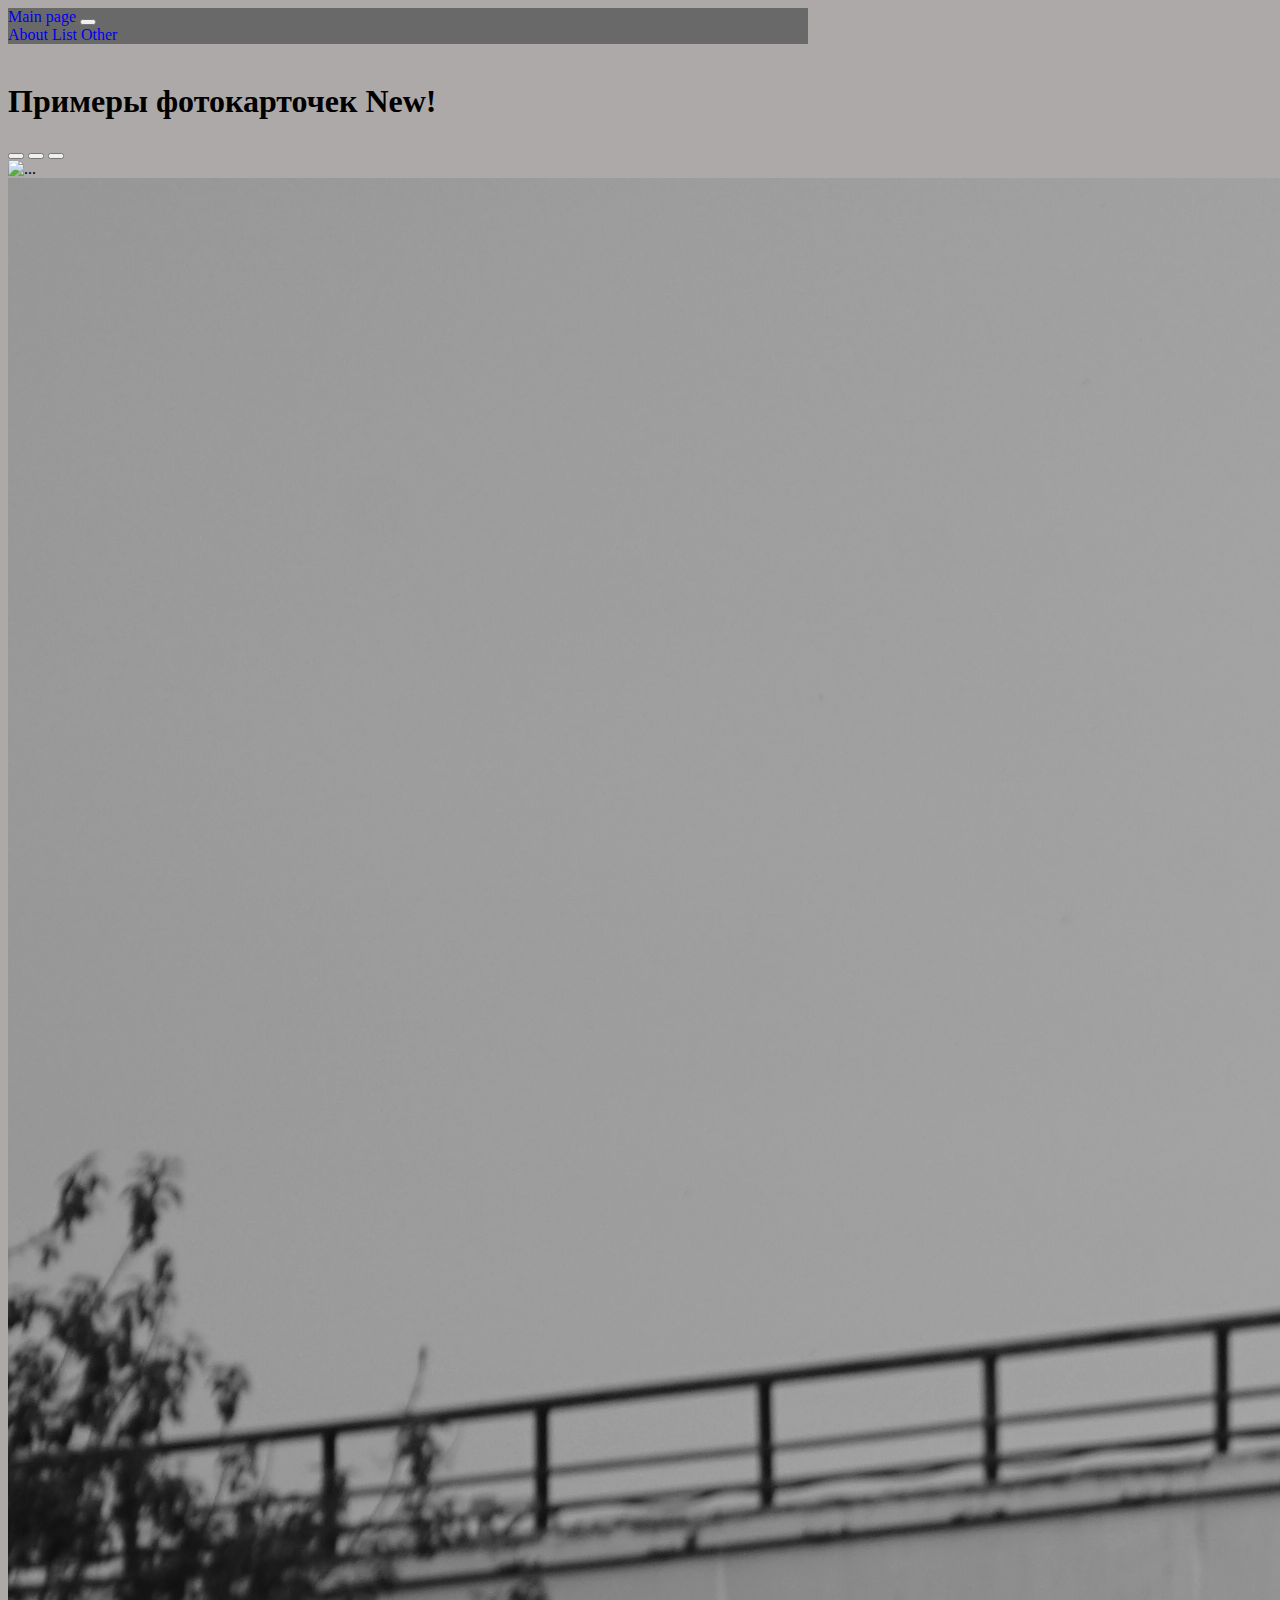
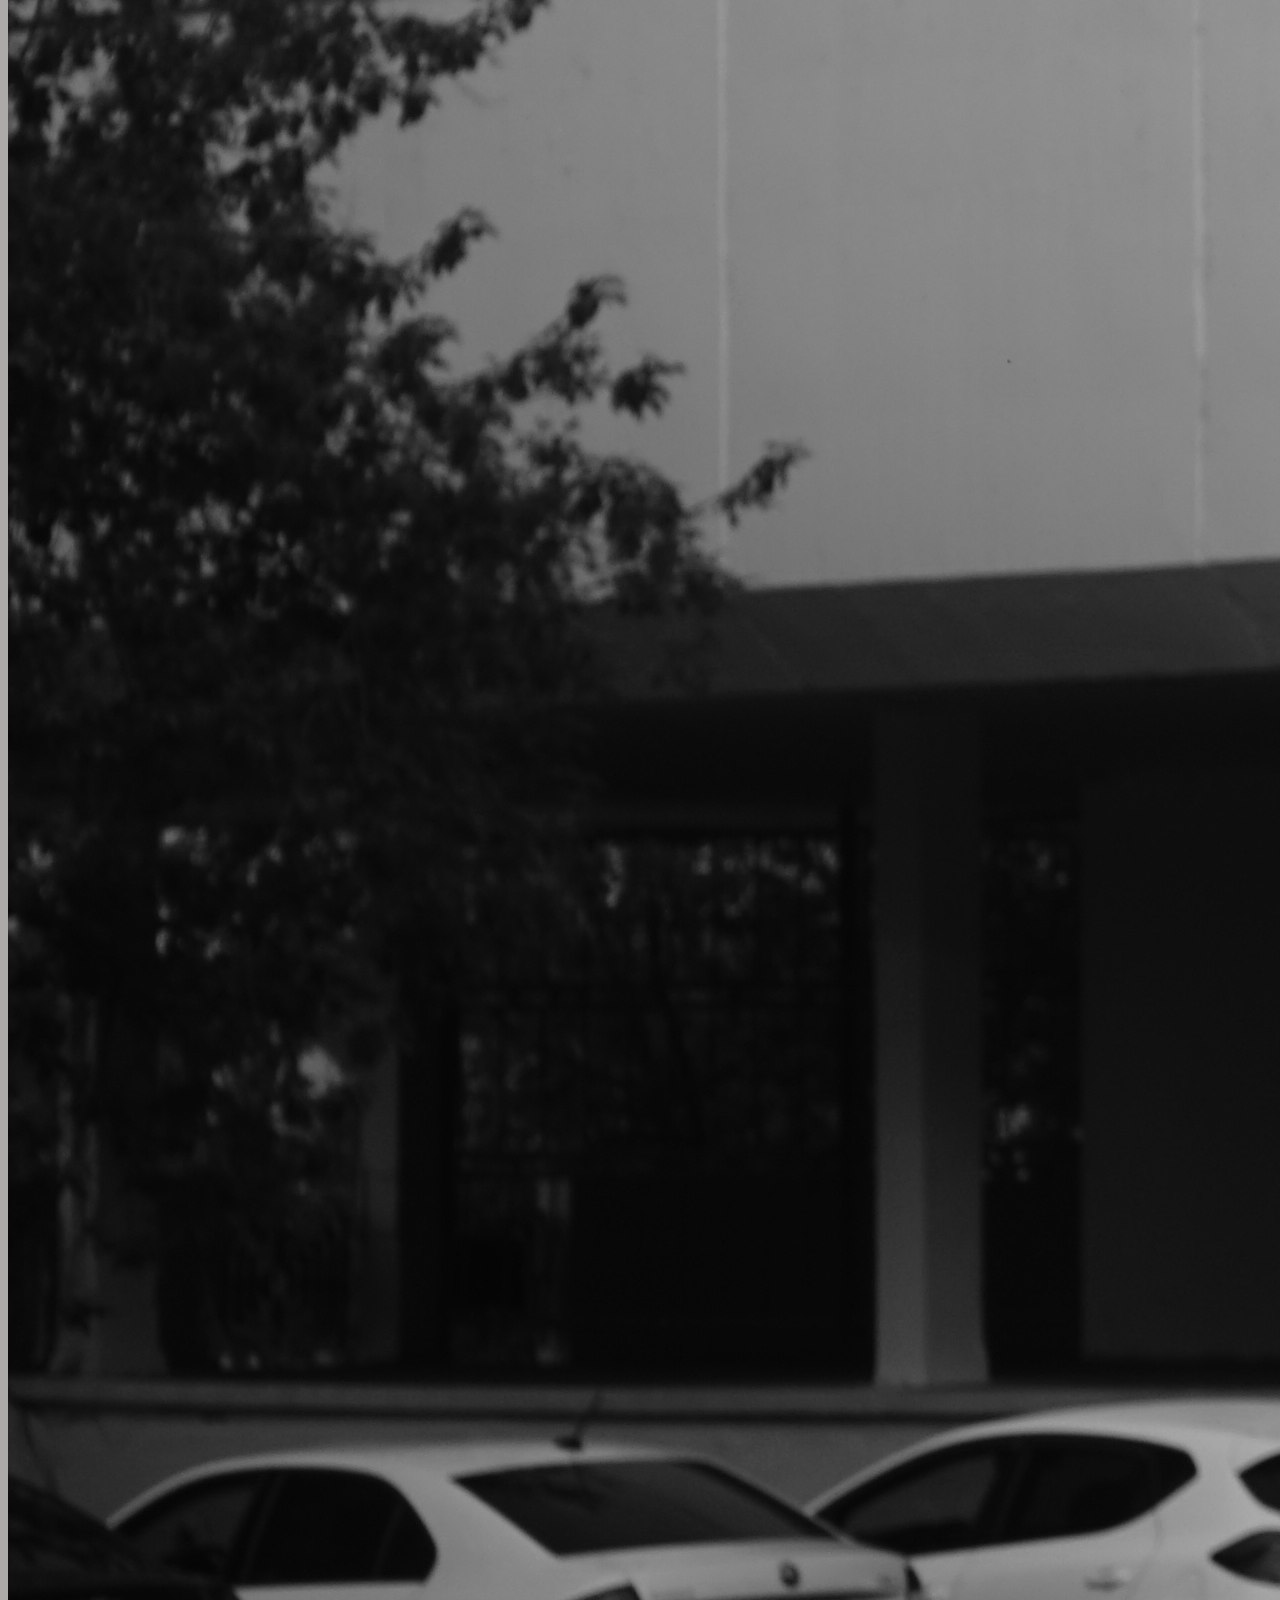
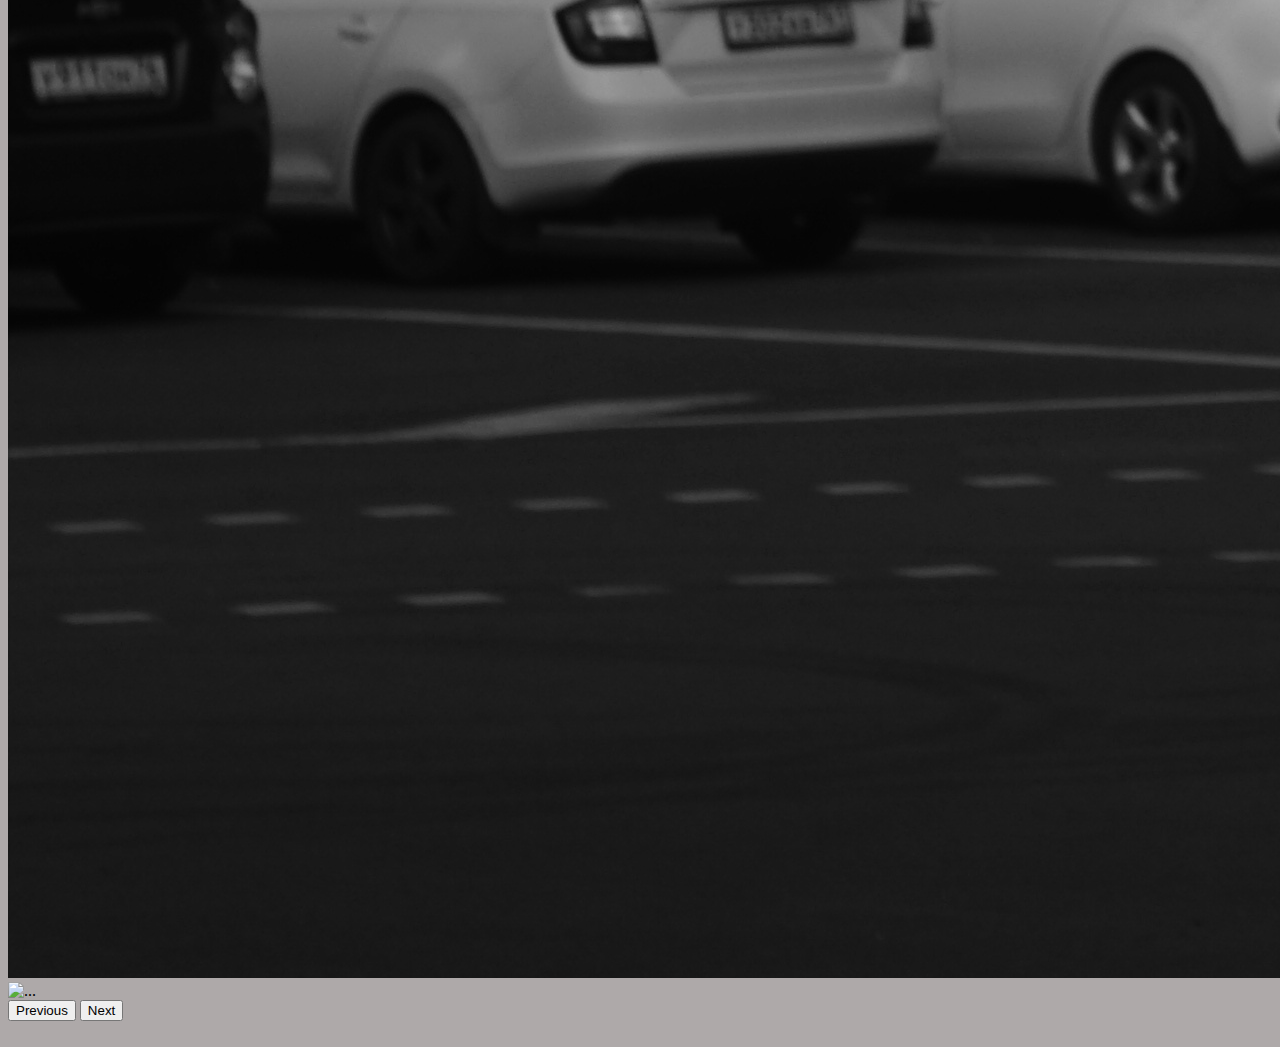
==== Site /index.html @ d403f008 "site" ====
<!DOCTYPE html>
<html lang="ru">
<head>
    <link href="https://cdn.jsdelivr.net/npm/bootstrap@5.3.2/dist/css/bootstrap.min.css" rel="stylesheet" integrity="sha384-T3c6CoIi6uLrA9TneNEoa7RxnatzjcDSCmG1MXxSR1GAsXEV/Dwwykc2MPK8M2HN" crossorigin="anonymous">
    <script src="https://cdn.jsdelivr.net/npm/bootstrap@5.3.2/dist/js/bootstrap.bundle.min.js" integrity="sha384-C6RzsynM9kWDrMNeT87bh95OGNyZPhcTNXj1NW7RuBCsyN/o0jlpcV8Qyq46cDfL" crossorigin="anonymous"></script>
    <link rel="stylesheet" href="style.css">
    <meta charset="UTF-8">
    <meta name="viewport" content="width=device-width, initial-scale=1.0">
    <title>Галерея </title>
    
</head>
<body>
    <div class="container" style="width: 800px;">
        <div id="menu"></div>
        <br>
        <h1>Примеры фотокарточек <span class="badge bg-secondary">New!</span></h1>
        <div id="carouselExampleIndicators" class="carousel slide">
            <div class="carousel-indicators">
              <button type="button" data-bs-target="#carouselExampleIndicators" data-bs-slide-to="0" class="active" aria-current="true" aria-label="Slide 1"></button>
              <button type="button" data-bs-target="#carouselExampleIndicators" data-bs-slide-to="1" aria-label="Slide 2"></button>
              <button type="button" data-bs-target="#carouselExampleIndicators" data-bs-slide-to="2" aria-label="Slide 3"></button>
            </div>
            <div class="carousel-inner">
              <div class="carousel-item active">
                <img src="img/DSC04078.JPG" class="d-block w-100" alt="...">
              </div>
              <div class="carousel-item">
                <img src="img/DSC04107.JPG" class="d-block w-100" alt="...">
              </div>
              <div class="carousel-item">
                <img src="img/DSC04224.JPG" class="d-block w-100" alt="...">
              </div>
            </div>
            <button class="carousel-control-prev" type="button" data-bs-target="#carouselExampleIndicators" data-bs-slide="prev">
              <span class="carousel-control-prev-icon" aria-hidden="true"></span>
              <span class="visually-hidden">Previous</span>
            </button>
            <button class="carousel-control-next" type="button" data-bs-target="#carouselExampleIndicators" data-bs-slide="next">
              <span class="carousel-control-next-icon" aria-hidden="true"></span>
              <span class="visually-hidden">Next</span>
            </button>
          </div>   
          <br>
    </div>
        <script src="https://cdn.jsdelivr.net/npm/jquery@3.7.1/dist/jquery.min.js">
        </script>
        <script>
          $("#menu").load("menu.html")
        </script>
</body>
</html>
---- Site /style.css ----
ul li{display: inline;}
a:visited{color: white;}
a:hover{color: white;}
a{text-decoration: none;}
h2{margin-bottom: 10px;}

.button{
    border-color: whitesmoke;
    border-style: solid;
    border-radius: 3px;
    border-width: 1px;
    background-color: black;
    padding: 1px 7px 2px;
    display: inline-block;
    text-align: start;
    margin: 0em;
}
body{
    background-color: #aea9a9;
}
.pic{
    border: 10px solid black;
    background: grey;
    width: 800px;
    margin: 35px;
    margin-left: 10px;
    padding: 15px;
}
.card-body{
    background-color: #aea9a9;
    padding-bottom: 110px;
    
}
.card{
    /* border: 10px solid black; */
    background: dimgray;
    width: 775px;
    margin-top: 35px;
    padding: 5px;
}
.btn{
    background-color: dimgray;
    color: white;
}
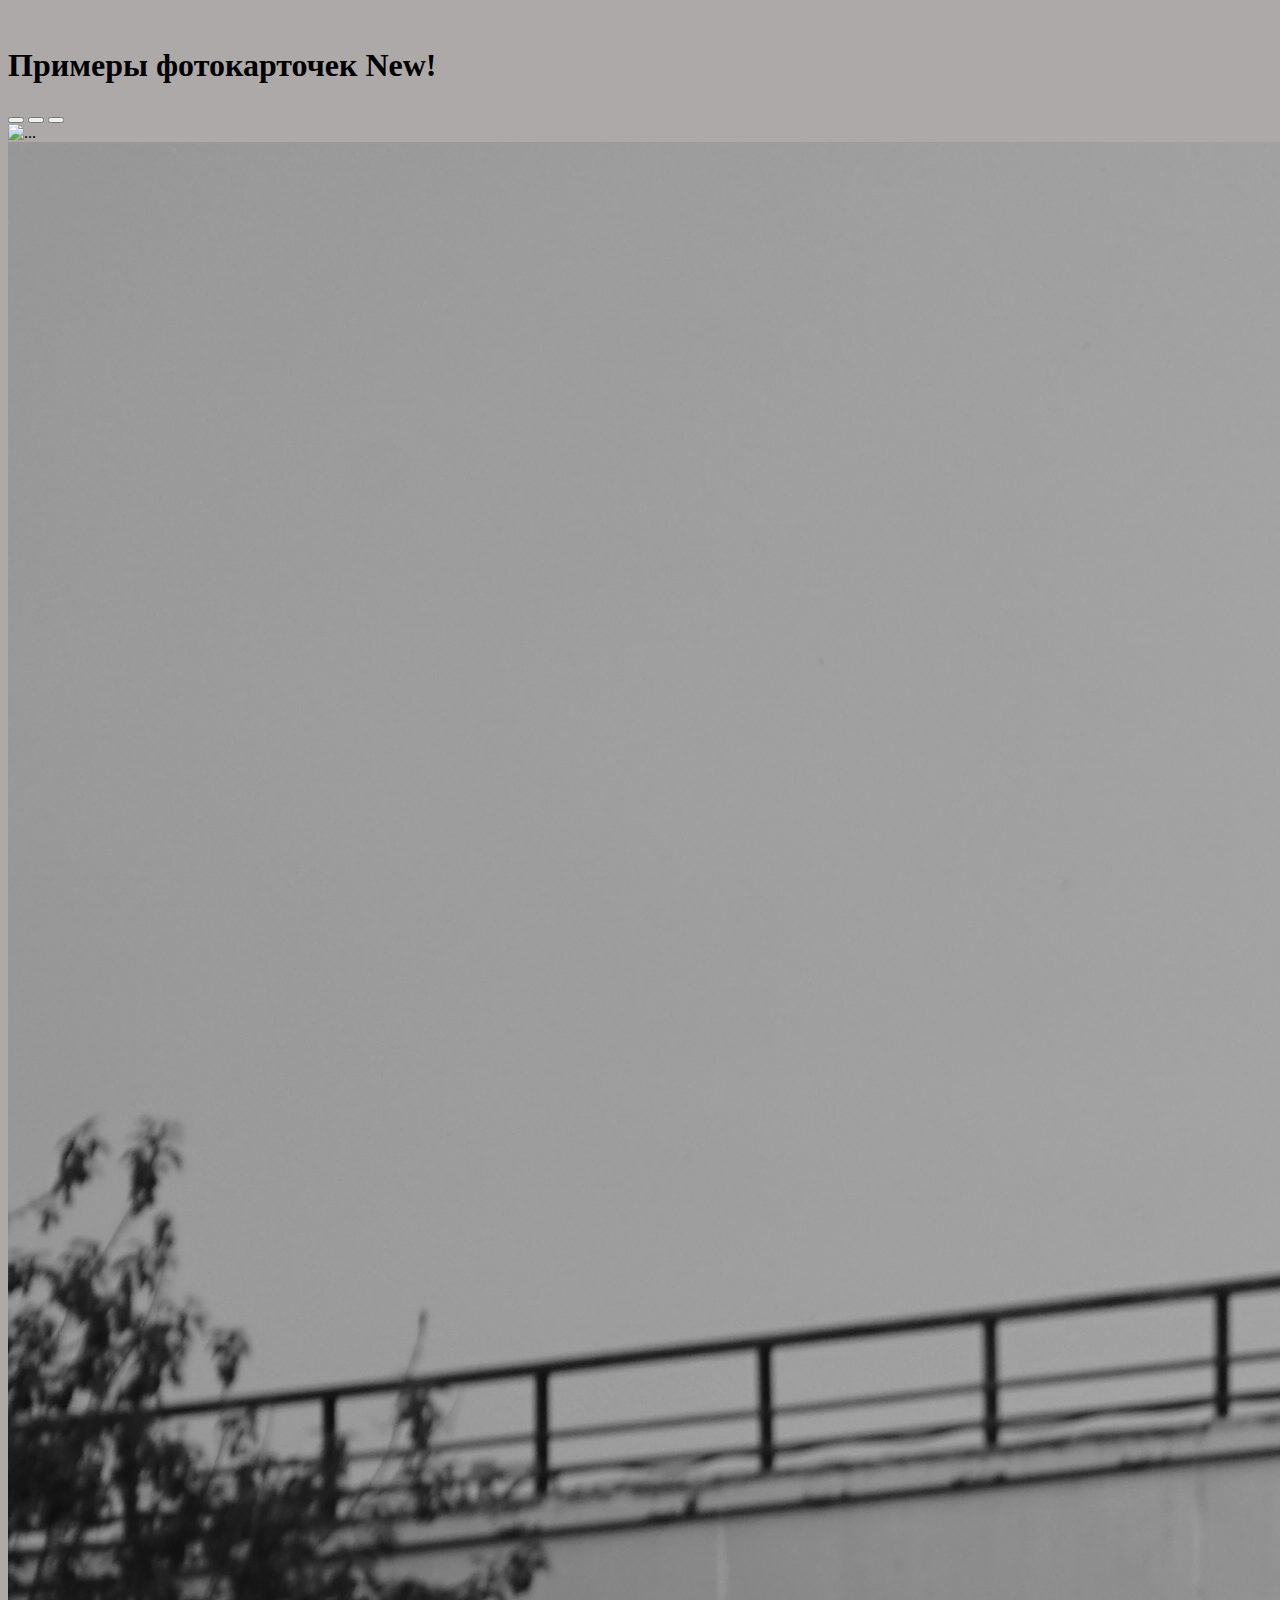
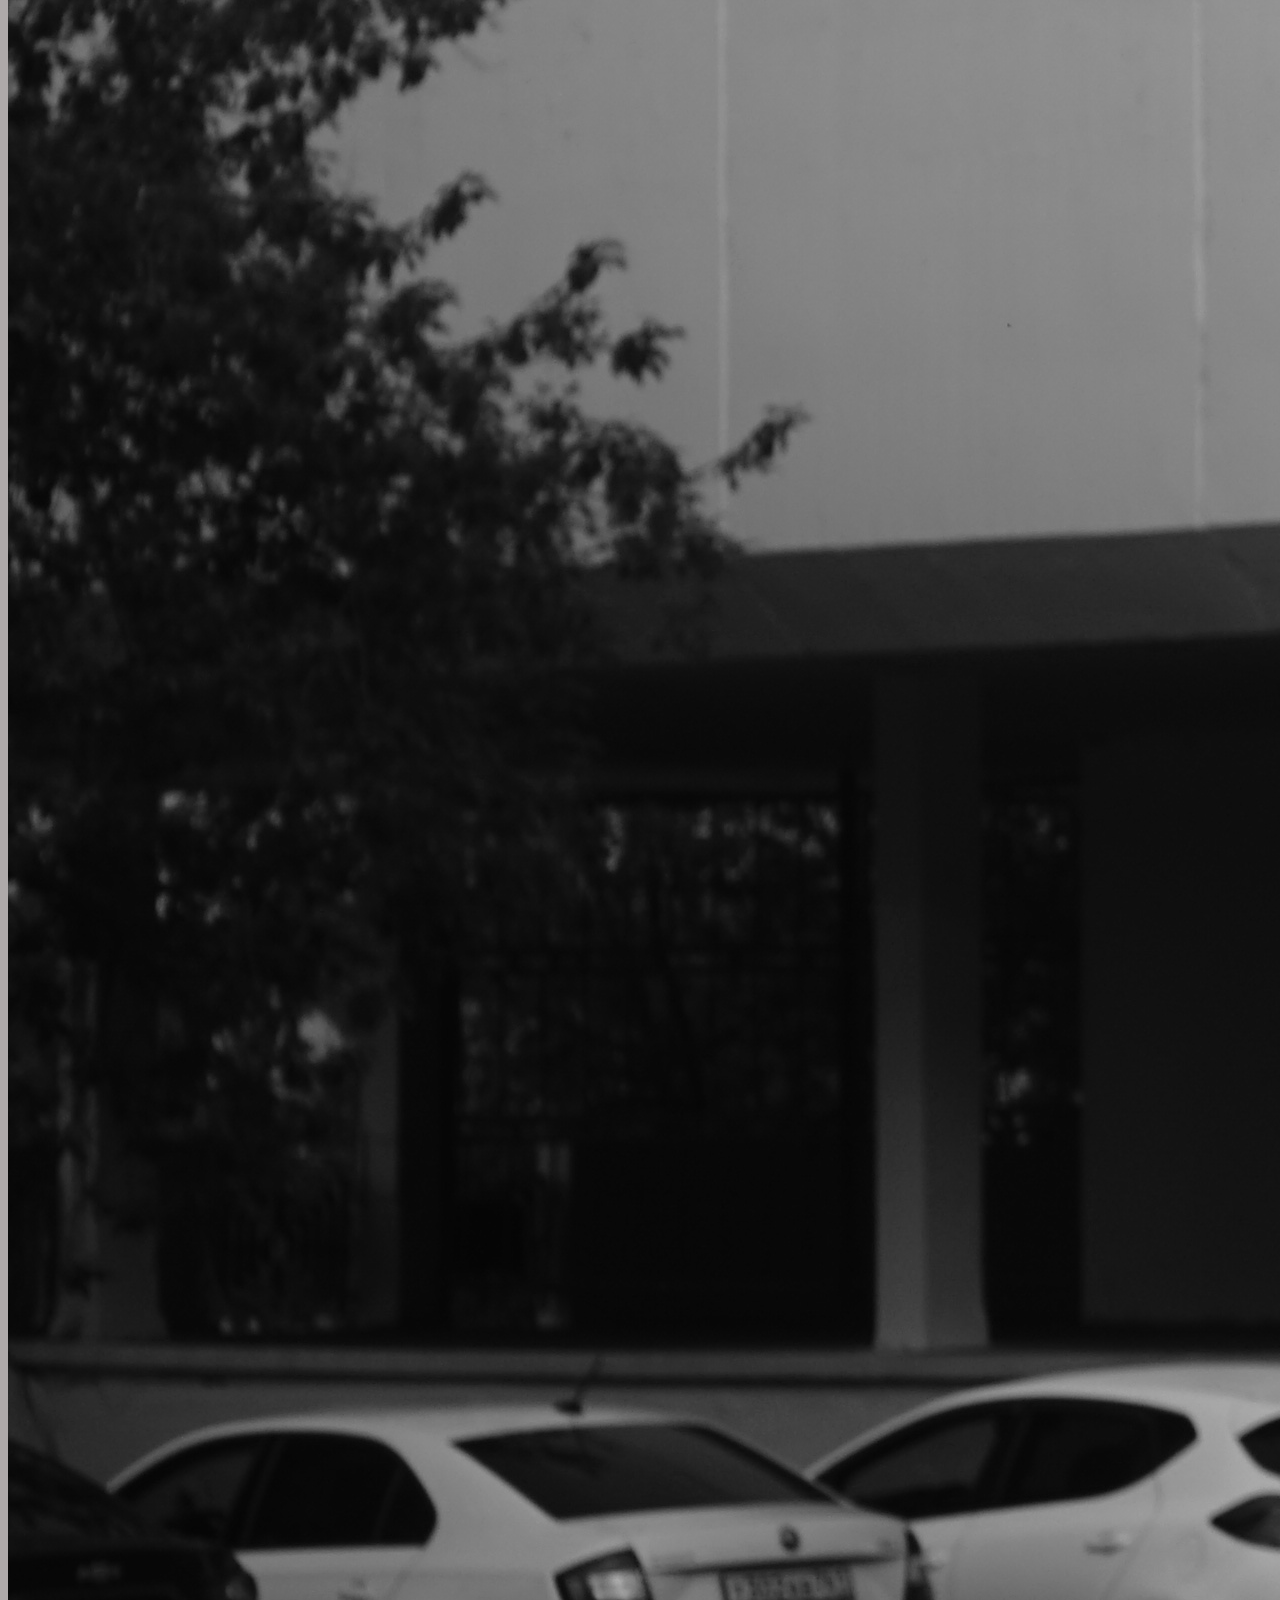
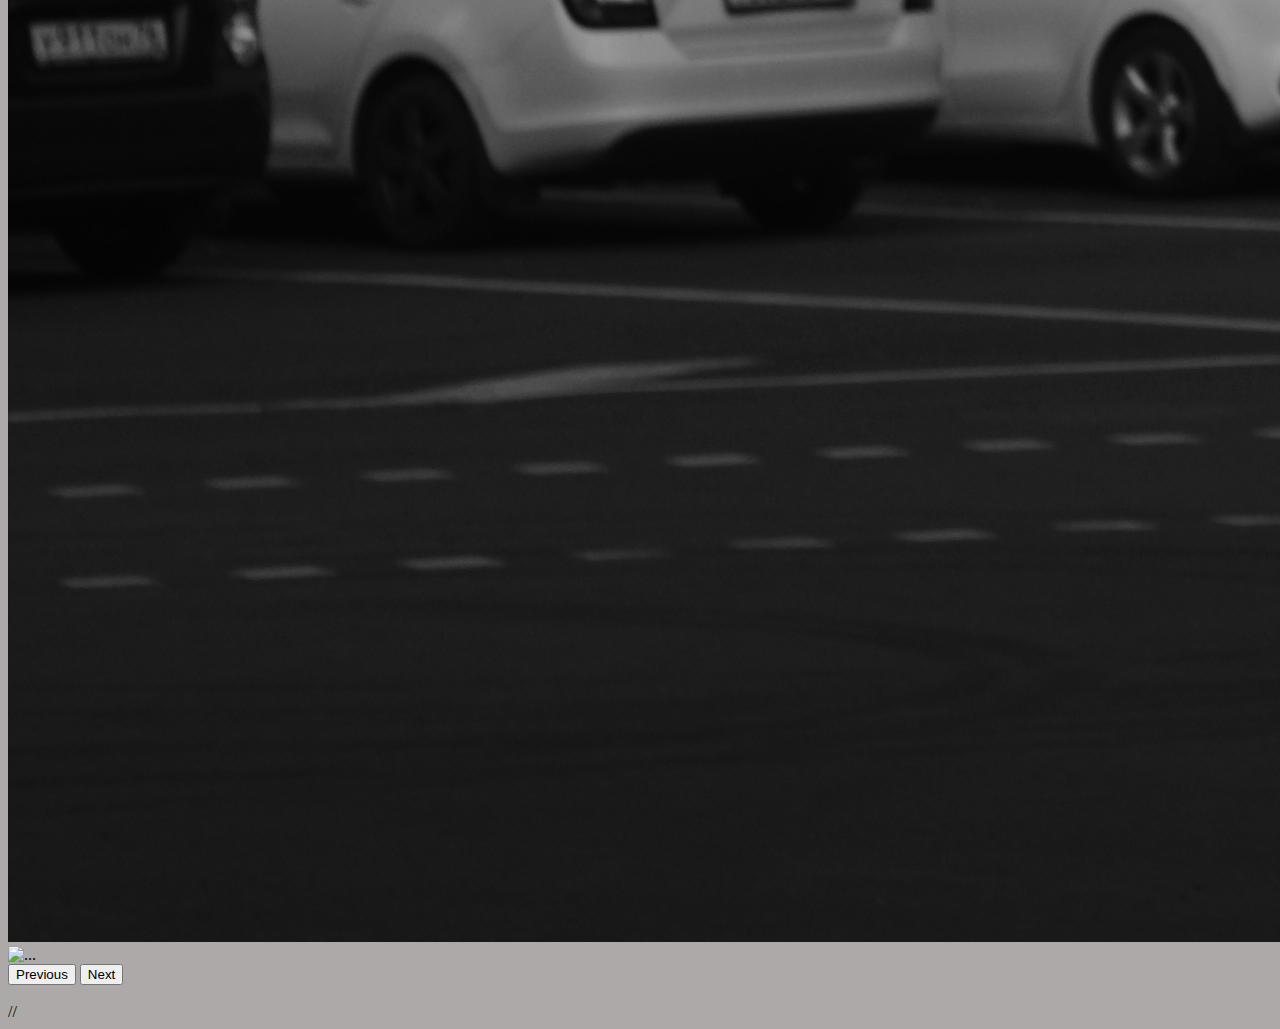
==== commit a836c49b: "changes2" ====
--- a/Site /index.html
+++ b/Site /index.html
@@ -45,7 +45,8 @@
         <script src="https://cdn.jsdelivr.net/npm/jquery@3.7.1/dist/jquery.min.js">
         </script>
         <script>
-          $("#menu").load("menu.html")
+          $("#mencsu").load("menu.html")
         </script>
 </body>
 </html>
+//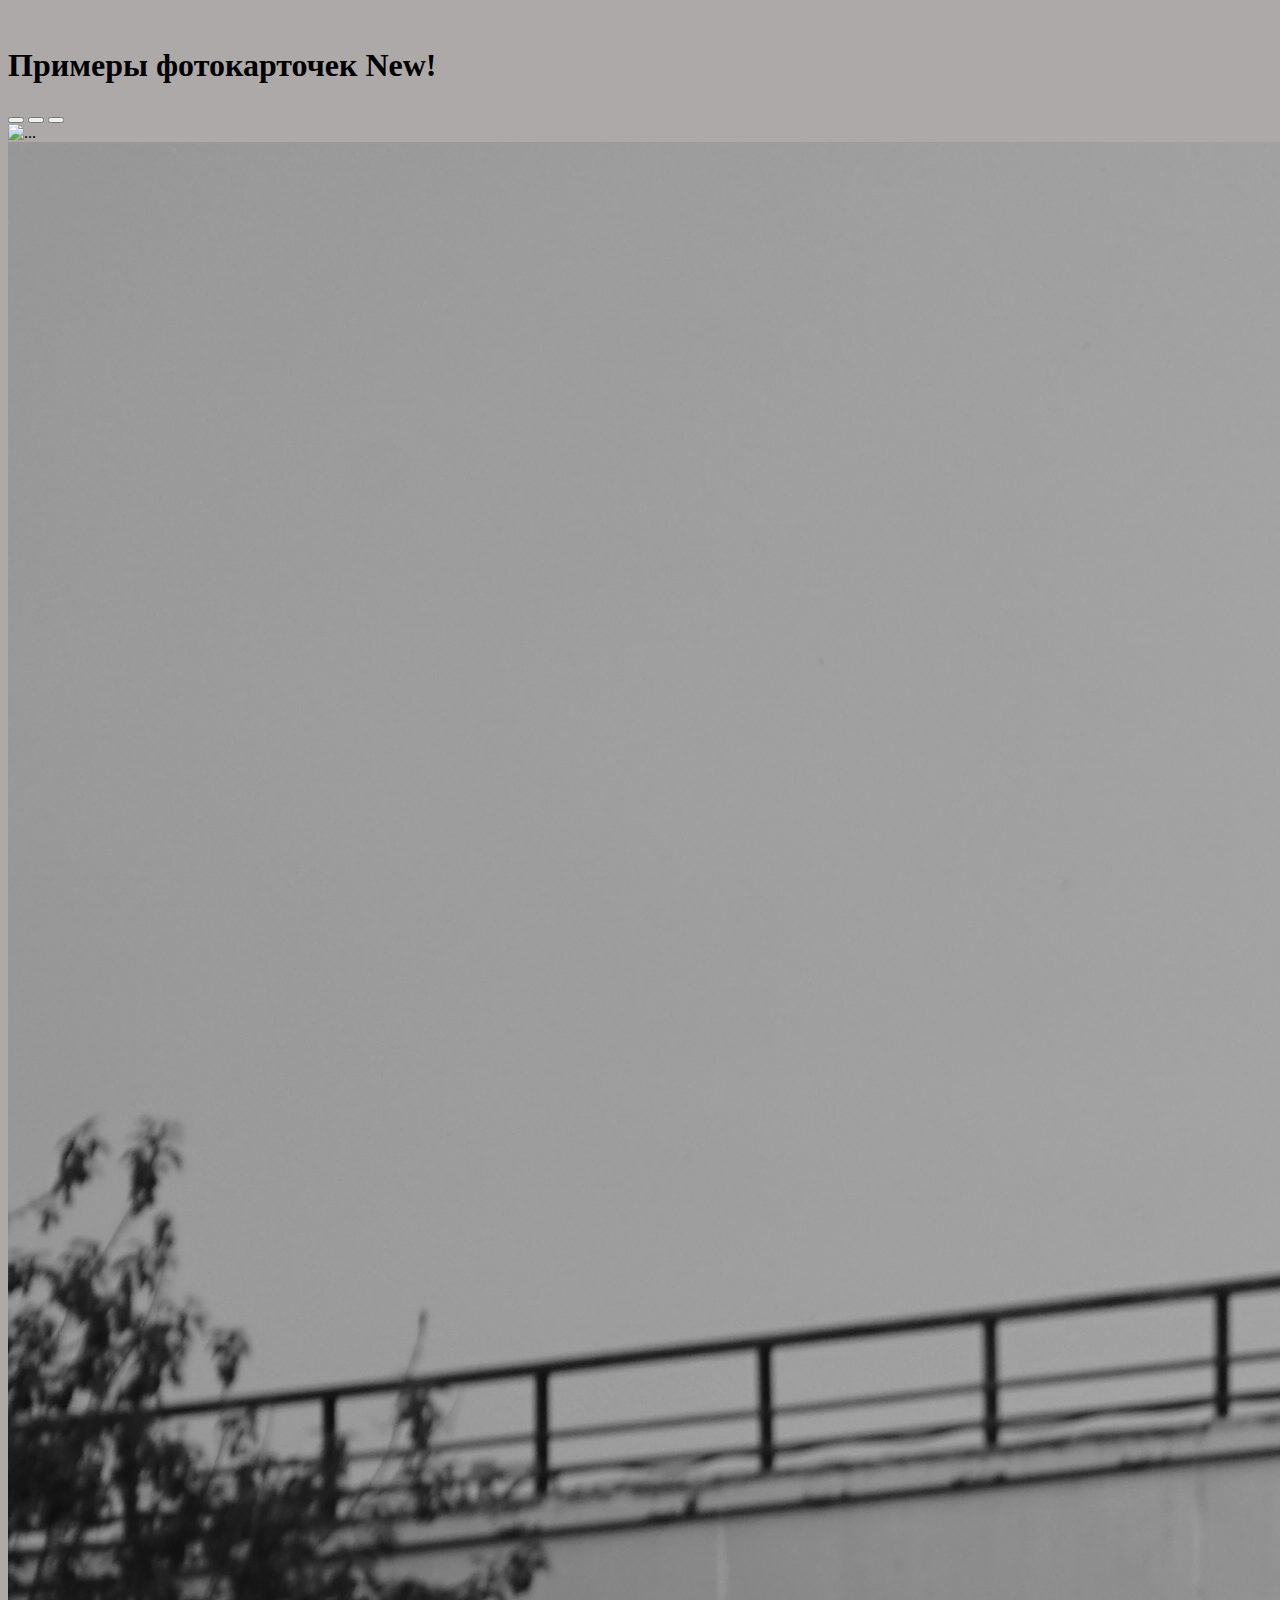
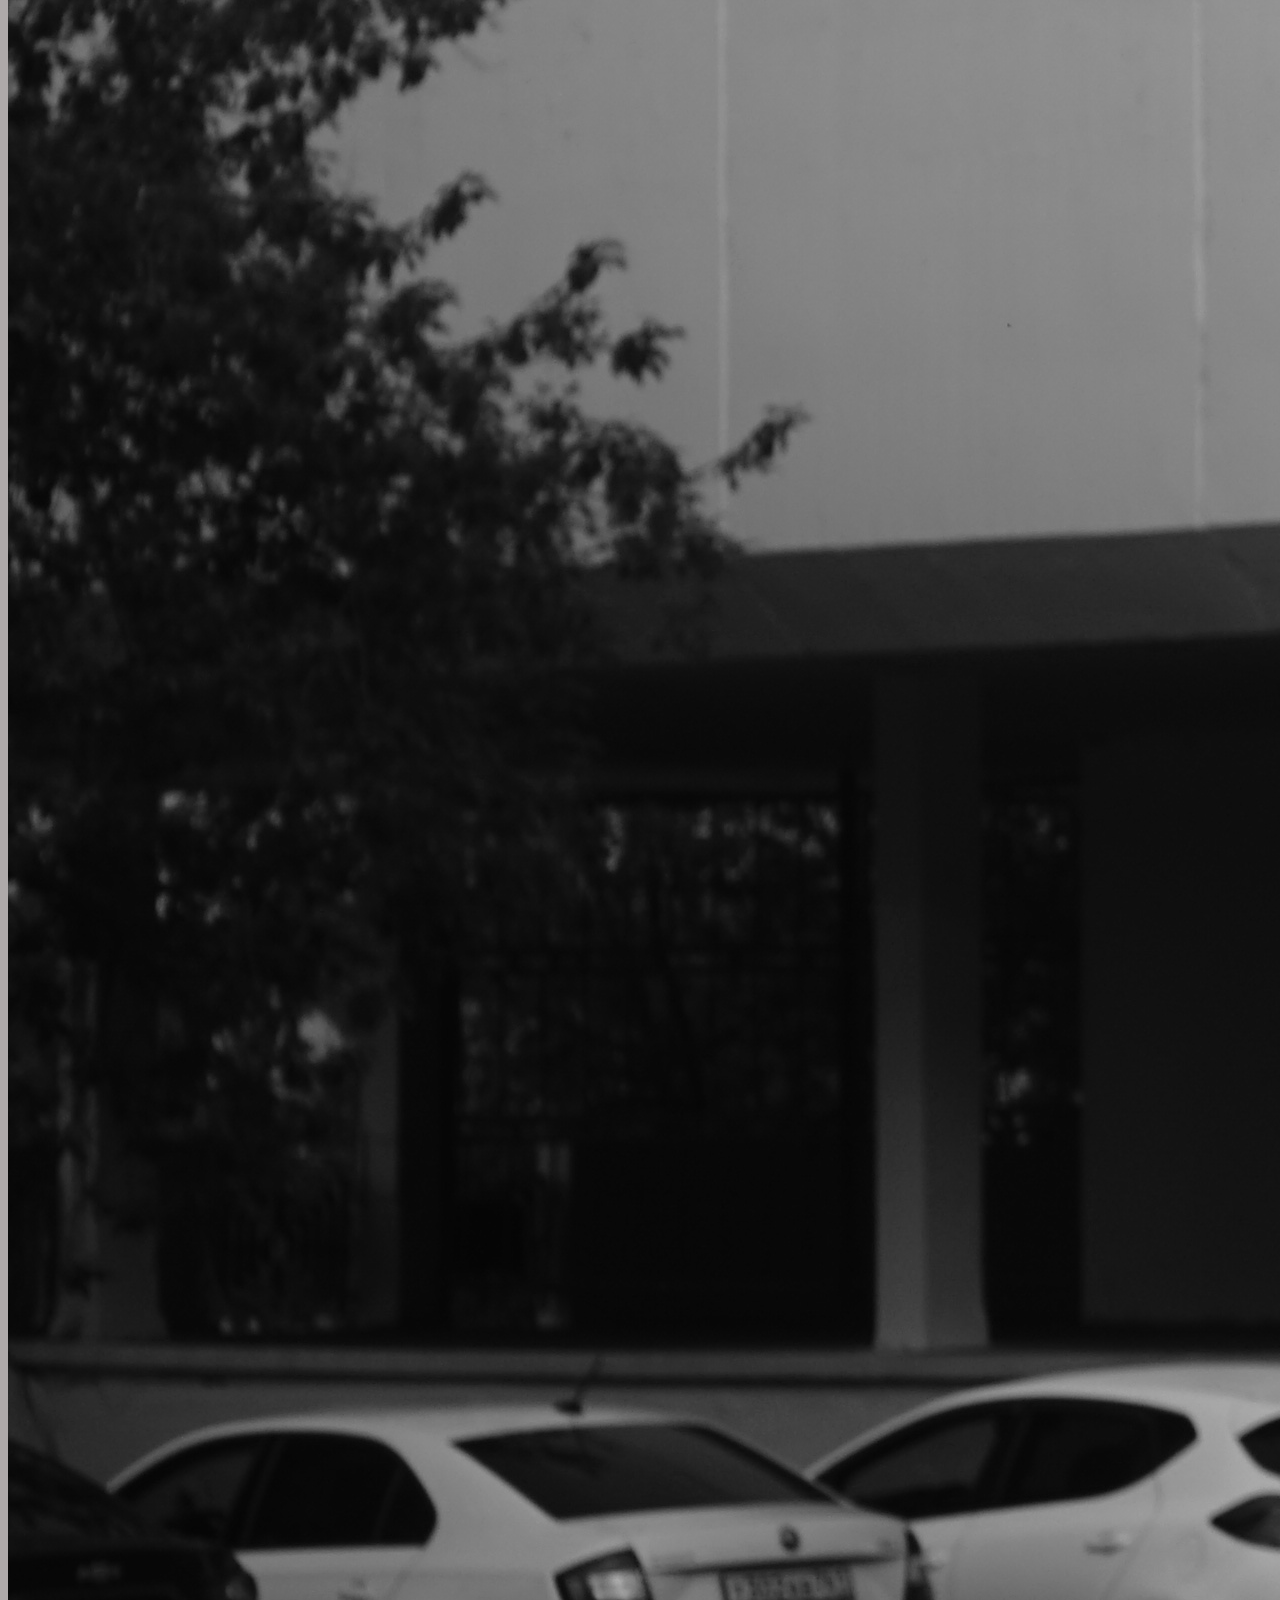
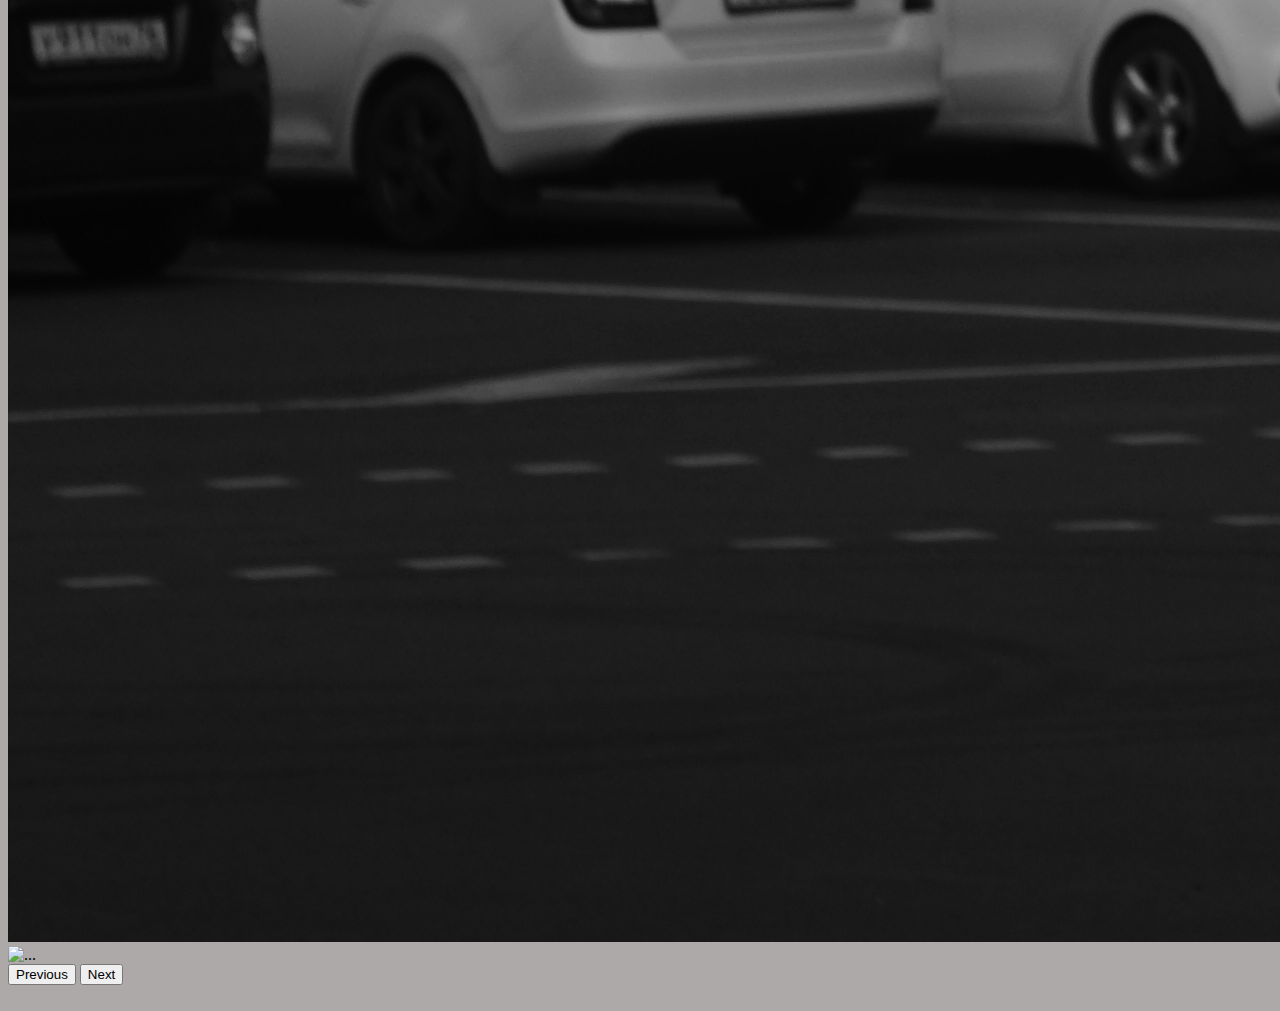
==== commit f12d36e4: "changes2" ====
--- a/Site /index.html
+++ b/Site /index.html
@@ -49,4 +49,3 @@
         </script>
 </body>
 </html>
-//